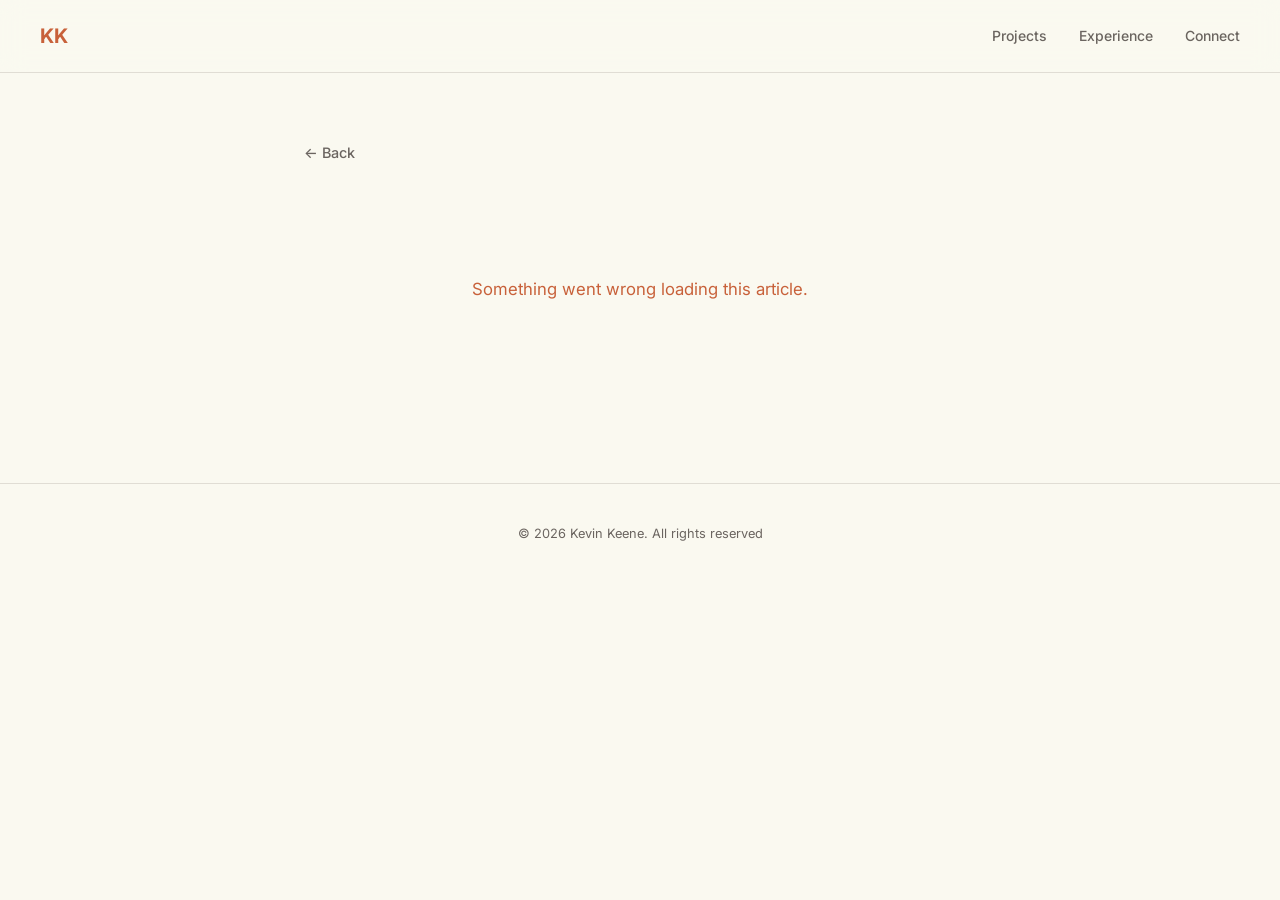
==== article.html @ 88274fd1 "Use clean article URLs via Vercel rewrites e.g. /article/product-led-content  Co-Authored-By: Claude" ====
<!DOCTYPE html>
<html lang="en">
<head>
  <meta charset="UTF-8">
  <meta name="viewport" content="width=device-width, initial-scale=1.0">
  <title>Loading... — Kevin Keene</title>
  <meta name="description" content="">
  <link rel="preconnect" href="https://fonts.googleapis.com">
  <link rel="preconnect" href="https://fonts.gstatic.com" crossorigin>
  <link href="https://fonts.googleapis.com/css2?family=Inter:wght@400;500;600;700&display=swap" rel="stylesheet">
  <link rel="icon" type="image/svg+xml" href="favicon.svg">
  <link rel="stylesheet" href="styles.css">
  <style>
    .article {
      padding: 140px 0 100px;
    }

    .article .container {
      max-width: 720px;
    }

    .article-eyebrow {
      font-size: 0.8rem;
      font-weight: 600;
      text-transform: uppercase;
      letter-spacing: 0.08em;
      color: var(--accent);
      margin-bottom: 8px;
    }

    .article-title {
      font-size: clamp(2rem, 5vw, 2.75rem);
      font-weight: 700;
      letter-spacing: -0.03em;
      line-height: 1.15;
      margin-bottom: 12px;
    }

    .article-subtitle {
      font-size: 1.2rem;
      color: var(--text-muted);
      line-height: 1.6;
      margin-bottom: 48px;
      font-style: italic;
    }

    .article-body h2 {
      font-size: 1.5rem;
      font-weight: 700;
      letter-spacing: -0.02em;
      margin-top: 48px;
      margin-bottom: 16px;
    }

    .article-body p {
      color: var(--text-muted);
      font-size: 1.05rem;
      line-height: 1.8;
      margin-bottom: 20px;
    }

    .article-body a {
      color: var(--accent);
      text-decoration: underline;
      text-underline-offset: 3px;
      transition: color 0.2s;
    }

    .article-body a:hover {
      color: var(--accent-hover);
    }

    .article-body table {
      width: 100%;
      border-collapse: collapse;
      margin: 32px 0;
      font-size: 0.95rem;
    }

    .article-body th,
    .article-body td {
      padding: 14px 20px;
      text-align: left;
      border-bottom: 1px solid var(--border);
    }

    .article-body th {
      font-weight: 600;
      color: var(--text);
      background: var(--bg-card);
    }

    .article-body td {
      color: var(--text-muted);
    }

    .article-body hr {
      border: none;
      border-top: 1px solid var(--border);
      margin: 48px 0;
    }

    .article-body blockquote {
      border-left: 3px solid var(--accent);
      padding-left: 20px;
      margin: 24px 0;
    }

    .article-body ul,
    .article-body ol {
      color: var(--text-muted);
      font-size: 1.05rem;
      line-height: 1.8;
      margin-bottom: 20px;
      padding-left: 24px;
    }

    .article-back {
      display: inline-flex;
      align-items: center;
      gap: 6px;
      font-size: 0.9rem;
      font-weight: 500;
      color: var(--text-muted);
      margin-bottom: 32px;
      transition: color 0.2s;
      text-decoration: none;
    }

    .article-back:hover {
      color: var(--accent);
    }

    .article-loading {
      text-align: center;
      color: var(--text-muted);
      font-size: 1.05rem;
      padding: 80px 0;
    }

    .article-error {
      text-align: center;
      color: var(--accent);
      font-size: 1.05rem;
      padding: 80px 0;
    }
  </style>
</head>
<body>

  <!-- Nav -->
  <nav class="nav">
    <a href="/" class="nav-logo">KK</a>
    <div class="nav-links">
      <a href="/#projects">Projects</a>
      <a href="/#experience">Experience</a>
      <a href="/#connect">Connect</a>
    </div>
  </nav>

  <article class="article">
    <div class="container">
      <a href="/" class="article-back">&larr; Back</a>
      <div id="article-content">
        <p class="article-loading">Loading...</p>
      </div>
    </div>
  </article>

  <!-- Footer -->
  <footer class="footer">
    <div class="container">
      <p>&copy; 2026 Kevin Keene. All rights reserved</p>
    </div>
  </footer>

  <script>
    const SPACE_ID = 'nbulp81y095d';
    const ACCESS_TOKEN = 'l-C2pvHuVJDaa0gt7WBKYsjcGjlRLTDLvsB2D4P3vaE';

    function renderRichText(node) {
      if (!node) return '';

      if (node.nodeType === 'text') {
        let text = node.value;
        if (node.marks) {
          node.marks.forEach(mark => {
            if (mark.type === 'bold') text = `<strong>${text}</strong>`;
            if (mark.type === 'italic') text = `<em>${text}</em>`;
            if (mark.type === 'underline') text = `<u>${text}</u>`;
            if (mark.type === 'code') text = `<code>${text}</code>`;
          });
        }
        return text;
      }

      const children = (node.content || []).map(renderRichText).join('');

      switch (node.nodeType) {
        case 'document':
          return children;
        case 'paragraph':
          return `<p>${children}</p>`;
        case 'heading-1':
          return `<h1>${children}</h1>`;
        case 'heading-2':
          return `<h2>${children}</h2>`;
        case 'heading-3':
          return `<h3>${children}</h3>`;
        case 'heading-4':
          return `<h4>${children}</h4>`;
        case 'unordered-list':
          return `<ul>${children}</ul>`;
        case 'ordered-list':
          return `<ol>${children}</ol>`;
        case 'list-item':
          return `<li>${children}</li>`;
        case 'blockquote':
          return `<blockquote>${children}</blockquote>`;
        case 'hr':
          return '<hr>';
        case 'table':
          return `<table>${children}</table>`;
        case 'table-row':
          return `<tr>${children}</tr>`;
        case 'table-header-cell':
          return `<th>${children}</th>`;
        case 'table-cell':
          return `<td>${children}</td>`;
        case 'hyperlink':
          const uri = node.data.uri;
          return `<a href="${uri}" target="_blank" rel="noopener">${children}</a>`;
        default:
          return children;
      }
    }

    function toSlug(str) {
      return str.toLowerCase().replace(/[^a-z0-9]+/g, '-').replace(/(^-|-$)/g, '');
    }

    async function loadArticle() {
      const pathParts = window.location.pathname.replace(/\/$/, '').split('/');
      const slug = pathParts[pathParts.length - 1];
      const container = document.getElementById('article-content');

      if (!slug) {
        container.innerHTML = '<p class="article-error">Article not found.</p>';
        return;
      }

      try {
        const res = await fetch(
          `https://cdn.contentful.com/spaces/${SPACE_ID}/entries?content_type=blog&access_token=${ACCESS_TOKEN}`
        );

        if (!res.ok) {
          container.innerHTML = '<p class="article-error">Article not found.</p>';
          return;
        }

        const data = await res.json();
        const entry = data.items.find(item => toSlug(item.fields.title) === slug);

        if (!entry) {
          container.innerHTML = '<p class="article-error">Article not found.</p>';
          return;
        }
        const { eyebrow, title, subtitle, body } = entry.fields;

        document.title = `${title} — Kevin Keene`;
        document.querySelector('meta[name="description"]').content = subtitle || '';

        let html = '';
        if (eyebrow) html += `<p class="article-eyebrow">${eyebrow}</p>`;
        html += `<h1 class="article-title">${title}</h1>`;
        if (subtitle) html += `<p class="article-subtitle">${subtitle}</p>`;
        if (body) html += `<div class="article-body">${renderRichText(body)}</div>`;

        container.innerHTML = html;
      } catch (err) {
        container.innerHTML = '<p class="article-error">Something went wrong loading this article.</p>';
      }
    }

    loadArticle();
  </script>

</body>
</html>
---- styles.css ----
/* ── Reset & Base ── */
*, *::before, *::after {
  margin: 0;
  padding: 0;
  box-sizing: border-box;
}

:root {
  --bg: #faf9f0;
  --bg-card: #f3f1e8;
  --bg-card-hover: #ece9dd;
  --text: #1a1815;
  --text-muted: #6b6560;
  --accent: #c8613a;
  --accent-hover: #d97757;
  --border: #e0ddd4;
  --radius: 12px;
}

html {
  scroll-behavior: smooth;
}

body {
  font-family: 'Inter', -apple-system, BlinkMacSystemFont, sans-serif;
  background: var(--bg);
  color: var(--text);
  line-height: 1.6;
  -webkit-font-smoothing: antialiased;
}

.container {
  max-width: 900px;
  margin: 0 auto;
  padding: 0 24px;
}

a {
  color: inherit;
  text-decoration: none;
}

/* ── Nav ── */
.nav {
  position: fixed;
  top: 0;
  left: 0;
  right: 0;
  z-index: 100;
  display: flex;
  align-items: center;
  justify-content: space-between;
  padding: 20px 40px;
  background: rgba(250, 249, 240, 0.85);
  backdrop-filter: blur(12px);
  border-bottom: 1px solid var(--border);
}

.nav-logo {
  font-size: 1.25rem;
  font-weight: 700;
  letter-spacing: -0.02em;
  color: var(--accent);
}

.nav-links {
  display: flex;
  gap: 32px;
}

.nav-links a {
  font-size: 0.875rem;
  font-weight: 500;
  color: var(--text-muted);
  transition: color 0.2s;
}

.nav-links a:hover {
  color: var(--text);
}

/* ── Buttons ── */
.btn {
  display: inline-flex;
  align-items: center;
  gap: 8px;
  padding: 12px 24px;
  border-radius: 8px;
  font-size: 0.95rem;
  font-weight: 500;
  transition: all 0.2s;
  cursor: pointer;
  border: none;
}

.btn-primary {
  background: var(--accent);
  color: #faf9f0;
}

.btn-primary:hover {
  background: var(--accent-hover);
  transform: translateY(-1px);
}

.btn-secondary {
  background: transparent;
  color: var(--text);
  border: 1px solid var(--border);
}

.btn-secondary:hover {
  border-color: var(--accent);
  color: var(--accent);
  transform: translateY(-1px);
}

.btn-linkedin {
  background: #0A66C2;
  color: #fff;
  border: 1px solid #0A66C2;
}

.btn-linkedin:hover {
  background: #004182;
  border-color: #004182;
  transform: translateY(-1px);
}

.icon {
  width: 18px;
  height: 18px;
  flex-shrink: 0;
}

/* ── Hero ── */
.hero {
  min-height: 100vh;
  display: flex;
  align-items: center;
  padding: 120px 0 80px;
}

.hero-layout {
  display: flex;
  align-items: center;
  justify-content: space-between;
  gap: 60px;
}

.hero-text {
  flex: 1;
}

.hero-headshot {
  width: 280px;
  height: 280px;
  border-radius: 50%;
  object-fit: cover;
  border: 4px solid var(--border);
  flex-shrink: 0;
}

.hero-greeting {
  font-size: 1.1rem;
  color: var(--accent);
  font-weight: 500;
  margin-bottom: 8px;
}

.hero-name {
  font-size: clamp(3rem, 8vw, 5rem);
  font-weight: 700;
  letter-spacing: -0.03em;
  line-height: 1.1;
  margin-bottom: 20px;
}

.hero-tagline {
  font-size: 1.35rem;
  color: var(--text-muted);
  margin-bottom: 16px;
  max-width: 520px;
}

.hero-description {
  font-size: 1.05rem;
  color: var(--text-muted);
  max-width: 520px;
  margin-bottom: 32px;
  line-height: 1.7;
}

.hero-cta {
  display: flex;
  gap: 16px;
  flex-wrap: wrap;
}

/* ── Writing ── */
.writing {
  padding: 100px 0;
}

.writing .container {
  max-width: 1100px;
}

.writing-grid {
  display: grid;
  grid-template-columns: 1fr;
  gap: 24px;
}

.writing-card {
  display: block;
  background: var(--accent);
  border-radius: var(--radius);
  padding: 36px 40px;
  transition: all 0.3s;
}

.writing-card:hover {
  background: var(--accent-hover);
  transform: translateY(-2px);
}

.writing-card-eyebrow {
  font-size: 0.8rem;
  font-weight: 600;
  text-transform: uppercase;
  letter-spacing: 0.08em;
  color: rgba(250, 249, 240, 0.65);
  margin-bottom: 8px;
}

.writing-card-title {
  font-size: 1.35rem;
  font-weight: 700;
  color: #faf9f0;
  letter-spacing: -0.02em;
  margin-bottom: 8px;
}

.writing-card-subtitle {
  font-size: 1rem;
  color: rgba(250, 249, 240, 0.85);
  line-height: 1.6;
}

/* ── Section shared ── */
.section-title {
  font-size: 2rem;
  font-weight: 700;
  letter-spacing: -0.02em;
  margin-bottom: 32px;
}

.section-subtitle {
  color: var(--text-muted);
  font-size: 1.05rem;
  margin-bottom: 48px;
}

/* ── About ── */
.about {
  padding: 100px 0;
  border-bottom: 1px solid var(--border);
}

.about-content {
  max-width: 640px;
  margin: 0 auto;
  text-align: center;
}

.about-content p {
  color: var(--text-muted);
  font-size: 1.05rem;
  line-height: 1.8;
  margin-bottom: 20px;
}

.about-content p:last-child {
  margin-bottom: 0;
}

.about-topic {
  font-size: 1.15rem;
  font-weight: 600;
  color: var(--text);
  margin-top: 32px;
  margin-bottom: 12px;
}

.about-topic:first-child {
  margin-top: 0;
}

.about-content a {
  color: var(--accent);
  text-decoration: underline;
  text-underline-offset: 3px;
  transition: color 0.2s;
}

.about-content a:hover {
  color: var(--accent-hover);
}

.about-block {
  margin-bottom: 32px;
}

.about-block:last-child {
  margin-bottom: 0;
}

.about-expandable {
  max-height: 0;
  overflow: hidden;
  transition: max-height 0.4s ease;
}

.about-block.expanded .about-expandable {
  max-height: 500px;
}

.about-toggle {
  background: none;
  border: none;
  color: var(--accent);
  font-size: 0.9rem;
  font-weight: 500;
  cursor: pointer;
  padding: 4px 0;
  margin-top: 4px;
  font-family: inherit;
  transition: color 0.2s;
}

.about-toggle:hover {
  color: var(--accent-hover);
}

/* ── Projects ── */
.projects {
  padding: 100px 0;
}

.projects .container {
  max-width: 1100px;
}

.projects-grid {
  display: grid;
  grid-template-columns: 1fr;
  gap: 24px;
}

.project-card {
  display: flex;
  align-items: center;
  gap: 48px;
  background: var(--bg-card);
  border: 1px solid var(--border);
  border-radius: var(--radius);
  padding: 40px;
  transition: all 0.3s;
}

.project-card:hover {
  background: var(--bg-card-hover);
  border-color: #cbc7bb;
  transform: translateY(-2px);
}

.project-card-reverse {
  flex-direction: row-reverse;
}

.project-card-content {
  flex: 1;
  min-width: 0;
}

.project-card-image {
  flex-shrink: 0;
  width: 320px;
}

.project-name {
  font-size: 1.35rem;
  font-weight: 600;
  margin-bottom: 12px;
}

.project-desc {
  color: var(--text-muted);
  font-size: 0.95rem;
  line-height: 1.7;
  margin-bottom: 20px;
}

.project-tags {
  display: flex;
  flex-wrap: wrap;
  gap: 8px;
  margin-bottom: 20px;
}

.tag {
  font-size: 0.75rem;
  font-weight: 500;
  padding: 4px 12px;
  border-radius: 20px;
  background: rgba(200, 97, 58, 0.1);
  color: var(--accent);
}

.project-screenshot {
  width: 100%;
  border-radius: 8px;
  border: 1px solid var(--border);
  box-shadow: 0 4px 12px rgba(0, 0, 0, 0.06);
}

.project-link-btn {
  display: inline-flex;
  align-items: center;
  gap: 4px;
  white-space: nowrap;
  flex-shrink: 0;
  font-size: 0.85rem;
  font-weight: 500;
  color: var(--accent);
  transition: color 0.2s;
}

.project-link-btn svg {
  width: 16px;
  height: 16px;
}

.project-link-btn:hover {
  color: var(--accent-hover);
}

/* ── Experience ── */
.experience {
  padding: 100px 0;
}

.timeline {
  position: relative;
  padding-left: 32px;
}

.timeline::before {
  content: '';
  position: absolute;
  left: 6px;
  top: 8px;
  bottom: 8px;
  width: 1px;
  background: var(--border);
}

.timeline-item {
  position: relative;
  padding-bottom: 48px;
}

.timeline-item:last-child {
  padding-bottom: 0;
}

.timeline-marker {
  position: absolute;
  left: -32px;
  top: 6px;
  width: 13px;
  height: 13px;
  border-radius: 50%;
  background: var(--bg);
  border: 2px solid var(--accent);
  z-index: 1;
}

.timeline-content {
  background: var(--bg-card);
  border: 1px solid var(--border);
  border-radius: var(--radius);
  padding: 28px 32px;
  transition: all 0.3s;
}

.timeline-content:hover {
  border-color: #cbc7bb;
}

.timeline-company-header {
  display: flex;
  align-items: center;
  gap: 16px;
  margin-bottom: 16px;
}

.company-logo {
  width: 48px;
  height: 48px;
  border-radius: 10px;
  object-fit: contain;
  background: #fff;
  border: 1px solid var(--border);
  padding: 4px;
  flex-shrink: 0;
}

.timeline-company-name {
  font-size: 1.2rem;
  font-weight: 600;
  display: flex;
  align-items: center;
  gap: 8px;
}

.company-link-btn {
  display: inline-flex;
  color: var(--text-muted);
  transition: color 0.2s;
}

.company-link-btn svg {
  width: 16px;
  height: 16px;
}

.company-link-btn:hover {
  color: var(--accent);
}

.timeline-date {
  font-size: 0.8rem;
  color: var(--text-muted);
  font-weight: 500;
}

.timeline-desc {
  color: var(--text-muted);
  font-size: 0.92rem;
  line-height: 1.7;
  margin-bottom: 16px;
}

.roles-label {
  font-size: 0.8rem;
  font-weight: 500;
  color: var(--text-muted);
  margin-bottom: 8px;
}

.timeline-roles {
  display: flex;
  flex-direction: column;
  gap: 8px;
  padding-left: 4px;
  margin-bottom: 16px;
}

.timeline-role {
  display: flex;
  align-items: center;
  gap: 12px;
  font-size: 0.9rem;
  font-weight: 500;
  color: var(--text);
}

.role-bullet {
  width: 8px;
  height: 8px;
  border-radius: 50%;
  background: var(--accent);
  flex-shrink: 0;
}

.timeline-case-studies {
  display: flex;
  align-items: center;
  gap: 12px;
  flex-wrap: wrap;
}

.case-study-label {
  font-size: 0.8rem;
  color: var(--text-muted);
  font-weight: 500;
}

.case-study-link {
  font-size: 0.8rem;
  font-weight: 500;
  color: var(--accent);
  text-decoration: underline;
  text-underline-offset: 3px;
  transition: color 0.2s;
}

.case-study-link:hover {
  color: var(--accent-hover);
}

/* ── Connect CTA ── */
.connect {
  padding: 100px 0;
  text-align: center;
}

.connect-title {
  font-size: 2.5rem;
  font-weight: 700;
  letter-spacing: -0.02em;
  margin-bottom: 16px;
}

.connect-desc {
  color: var(--text-muted);
  font-size: 1.05rem;
  max-width: 480px;
  margin: 0 auto 40px;
  line-height: 1.7;
}

.connect-links {
  display: flex;
  justify-content: center;
  gap: 16px;
  flex-wrap: wrap;
}

/* ── Footer ── */
.footer {
  padding: 40px 0;
  text-align: center;
  border-top: 1px solid var(--border);
}

.footer p {
  color: var(--text-muted);
  font-size: 0.8rem;
}

/* ── Animations ── */
.fade-in {
  opacity: 0;
  transform: translateY(24px);
  transition: opacity 0.6s ease, transform 0.6s ease;
}

.fade-in.visible {
  opacity: 1;
  transform: translateY(0);
}

/* ── Responsive ── */
@media (max-width: 640px) {
  .nav {
    padding: 16px 20px;
  }

  .nav-links {
    gap: 20px;
  }

  .nav-links a {
    font-size: 0.8rem;
  }

  .hero {
    padding: 100px 0 60px;
  }

  .hero-layout {
    flex-direction: column-reverse;
    text-align: left;
    gap: 40px;
  }

  .hero-headshot {
    width: 180px;
    height: 180px;
  }

  .section-title {
    font-size: 1.65rem;
  }

  .project-card {
    flex-direction: column;
    padding: 24px;
  }

  .project-card-reverse {
    flex-direction: column;
  }

  .project-card-image {
    width: 100%;
  }

  .timeline-content {
    padding: 20px 24px;
  }

  .timeline-header {
    flex-direction: column;
    align-items: flex-start;
  }

  .connect-title {
    font-size: 2rem;
  }

  .connect-links {
    flex-direction: column;
    align-items: center;
  }
}
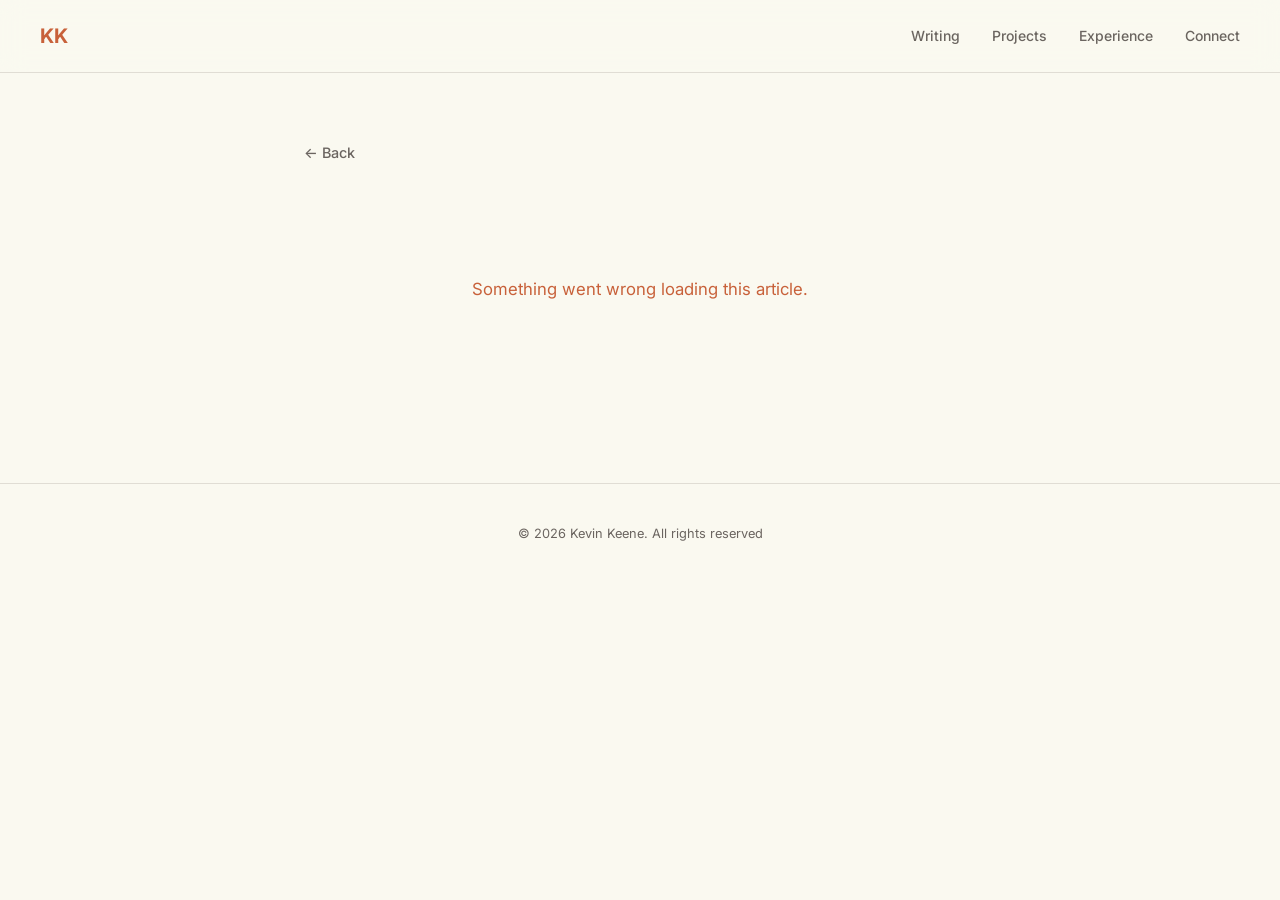
==== commit 46ac3c1c: "Add Writing link to article page nav Co-Authored-By: Claude Opus 4.6 <noreply@anthropic.com>" ====
--- a/article.html
+++ b/article.html
@@ -8,8 +8,8 @@
   <link rel="preconnect" href="https://fonts.googleapis.com">
   <link rel="preconnect" href="https://fonts.gstatic.com" crossorigin>
   <link href="https://fonts.googleapis.com/css2?family=Inter:wght@400;500;600;700&display=swap" rel="stylesheet">
-  <link rel="icon" type="image/svg+xml" href="favicon.svg">
-  <link rel="stylesheet" href="styles.css">
+  <link rel="icon" type="image/svg+xml" href="/favicon.svg">
+  <link rel="stylesheet" href="/styles.css">
   <style>
     .article {
       padding: 140px 0 100px;
@@ -44,6 +44,18 @@
       font-style: italic;
     }
 
+    .article-hero {
+      width: 100%;
+      border-radius: var(--radius);
+      margin-bottom: 48px;
+    }
+
+    .article-inline-image {
+      width: 100%;
+      border-radius: var(--radius);
+      margin: 32px 0;
+    }
+
     .article-body h2 {
       font-size: 1.5rem;
       font-weight: 700;
@@ -72,26 +84,56 @@
 
     .article-body table {
       width: 100%;
-      border-collapse: collapse;
-      margin: 32px 0;
+      border-collapse: separate;
+      border-spacing: 16px 0;
+      margin: 32px -16px;
+      table-layout: fixed;
+    }
+
+    .article-body thead th {
+      padding: 20px 24px 16px;
+      font-size: 1.1rem;
+      font-weight: 700;
+      letter-spacing: -0.02em;
+      border-radius: var(--radius) var(--radius) 0 0;
+    }
+
+    .article-body th:first-child {
+      background: var(--bg-card);
+      color: var(--text-muted);
+    }
+
+    .article-body th:last-child {
+      background: #9FE1CB;
+      color: var(--text);
+    }
+
+    .article-body td {
+      padding: 14px 24px;
       font-size: 0.95rem;
-    }
-
-    .article-body th,
-    .article-body td {
-      padding: 14px 20px;
-      text-align: left;
+      line-height: 1.6;
       border-bottom: 1px solid var(--border);
     }
 
-    .article-body th {
-      font-weight: 600;
+    .article-body td:first-child {
+      background: var(--bg-card);
+      color: var(--text-muted);
+    }
+
+    .article-body td:last-child {
+      background: rgba(159, 225, 203, 0.25);
       color: var(--text);
-      background: var(--bg-card);
-    }
-
-    .article-body td {
-      color: var(--text-muted);
+      font-weight: 500;
+    }
+
+    .article-body tr:last-child td:first-child {
+      border-radius: 0 0 var(--radius) var(--radius);
+      border-bottom: none;
+    }
+
+    .article-body tr:last-child td:last-child {
+      border-radius: 0 0 var(--radius) var(--radius);
+      border-bottom: none;
     }
 
     .article-body hr {
@@ -152,6 +194,7 @@
   <nav class="nav">
     <a href="/" class="nav-logo">KK</a>
     <div class="nav-links">
+      <a href="/#writing">Writing</a>
       <a href="/#projects">Projects</a>
       <a href="/#experience">Experience</a>
       <a href="/#connect">Connect</a>
@@ -177,6 +220,8 @@
   <script>
     const SPACE_ID = 'nbulp81y095d';
     const ACCESS_TOKEN = 'l-C2pvHuVJDaa0gt7WBKYsjcGjlRLTDLvsB2D4P3vaE';
+
+    let assetMap = {};
 
     function renderRichText(node) {
       if (!node) return '';
@@ -192,6 +237,17 @@
           });
         }
         return text;
+      }
+
+      if (node.nodeType === 'embedded-asset-block') {
+        const assetId = node.data && node.data.target && node.data.target.sys.id;
+        const asset = assetMap[assetId];
+        if (asset) {
+          const url = 'https:' + asset.fields.file.url;
+          const alt = asset.fields.title || '';
+          return `<img src="${url}" alt="${alt}" class="article-inline-image">`;
+        }
+        return '';
       }
 
       const children = (node.content || []).map(renderRichText).join('');
@@ -266,7 +322,20 @@
           container.innerHTML = '<p class="article-error">Article not found.</p>';
           return;
         }
-        const { eyebrow, title, subtitle, body } = entry.fields;
+        const { eyebrow, title, subtitle, body, hero } = entry.fields;
+
+        // Build asset map for embedded images
+        assetMap = {};
+        if (data.includes && data.includes.Asset) {
+          data.includes.Asset.forEach(a => { assetMap[a.sys.id] = a; });
+        }
+
+        // Resolve hero image from linked assets
+        let heroUrl = '';
+        if (hero && data.includes && data.includes.Asset) {
+          const asset = data.includes.Asset.find(a => a.sys.id === hero.sys.id);
+          if (asset) heroUrl = 'https:' + asset.fields.file.url;
+        }
 
         document.title = `${title} — Kevin Keene`;
         document.querySelector('meta[name="description"]').content = subtitle || '';
@@ -275,6 +344,7 @@
         if (eyebrow) html += `<p class="article-eyebrow">${eyebrow}</p>`;
         html += `<h1 class="article-title">${title}</h1>`;
         if (subtitle) html += `<p class="article-subtitle">${subtitle}</p>`;
+        if (heroUrl) html += `<img src="${heroUrl}" alt="${title}" class="article-hero">`;
         if (body) html += `<div class="article-body">${renderRichText(body)}</div>`;
 
         container.innerHTML = html;
--- a/styles.css
+++ b/styles.css
@@ -135,6 +135,7 @@
 
 /* ── Hero ── */
 .hero {
+  position: relative;
   min-height: 100vh;
   display: flex;
   align-items: center;
@@ -197,6 +198,31 @@
   flex-wrap: wrap;
 }
 
+/* ── Scroll Arrow ── */
+.scroll-arrow {
+  position: absolute;
+  bottom: 32px;
+  left: 50%;
+  transform: translateX(-50%);
+  color: var(--text-muted);
+  transition: color 0.2s;
+  animation: bounce 2s infinite;
+}
+
+.scroll-arrow:hover {
+  color: var(--accent);
+}
+
+.scroll-arrow svg {
+  width: 28px;
+  height: 28px;
+}
+
+@keyframes bounce {
+  0%, 100% { transform: translateY(0); }
+  50% { transform: translateY(8px); }
+}
+
 /* ── Writing ── */
 .writing {
   padding: 100px 0;
@@ -213,16 +239,37 @@
 }
 
 .writing-card {
-  display: block;
-  background: var(--accent);
+  display: flex;
+  align-items: center;
+  gap: 48px;
+  background: var(--bg-card);
+  border: 1px solid var(--border);
   border-radius: var(--radius);
-  padding: 36px 40px;
+  padding: 40px;
   transition: all 0.3s;
 }
 
 .writing-card:hover {
-  background: var(--accent-hover);
+  background: var(--bg-card-hover);
+  border-color: #cbc7bb;
   transform: translateY(-2px);
+}
+
+.writing-card-content {
+  flex: 1;
+  min-width: 0;
+}
+
+.writing-card-image {
+  flex-shrink: 0;
+  width: 320px;
+}
+
+.writing-card-hero {
+  width: 100%;
+  border-radius: 8px;
+  border: 1px solid var(--border);
+  box-shadow: 0 4px 12px rgba(0, 0, 0, 0.06);
 }
 
 .writing-card-eyebrow {
@@ -230,22 +277,21 @@
   font-weight: 600;
   text-transform: uppercase;
   letter-spacing: 0.08em;
-  color: rgba(250, 249, 240, 0.65);
+  color: var(--accent);
   margin-bottom: 8px;
 }
 
 .writing-card-title {
   font-size: 1.35rem;
-  font-weight: 700;
-  color: #faf9f0;
-  letter-spacing: -0.02em;
-  margin-bottom: 8px;
+  font-weight: 600;
+  color: var(--text);
+  margin-bottom: 12px;
 }
 
 .writing-card-subtitle {
-  font-size: 1rem;
-  color: rgba(250, 249, 240, 0.85);
-  line-height: 1.6;
+  font-size: 0.95rem;
+  color: var(--text-muted);
+  line-height: 1.7;
 }
 
 /* ── Section shared ── */
@@ -709,6 +755,15 @@
     width: 100%;
   }
 
+  .writing-card {
+    flex-direction: column;
+    padding: 24px;
+  }
+
+  .writing-card-image {
+    width: 100%;
+  }
+
   .timeline-content {
     padding: 20px 24px;
   }
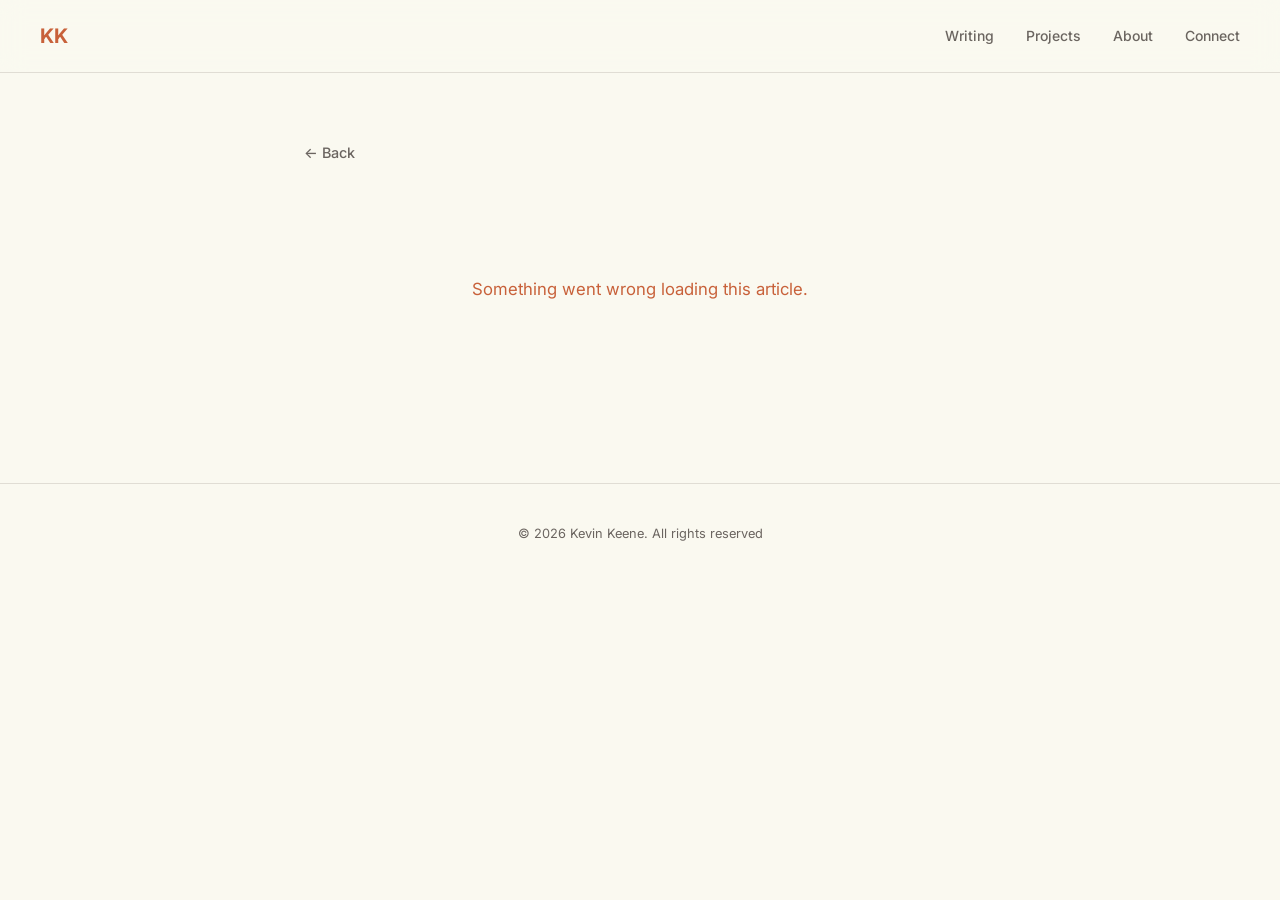
==== commit e4b56133: "Replace Experience section with About Me narrative Co-Authored-By: Claude Opus 4.6 <noreply@anthropi" ====
--- a/article.html
+++ b/article.html
@@ -196,7 +196,7 @@
     <div class="nav-links">
       <a href="/#writing">Writing</a>
       <a href="/#projects">Projects</a>
-      <a href="/#experience">Experience</a>
+      <a href="/#about">About</a>
       <a href="/#connect">Connect</a>
     </div>
   </nav>
--- a/styles.css
+++ b/styles.css
@@ -315,9 +315,12 @@
 }
 
 .about-content {
-  max-width: 640px;
+  max-width: 680px;
   margin: 0 auto;
-  text-align: center;
+}
+
+.about-cta {
+  margin-top: 32px;
 }
 
 .about-content p {
